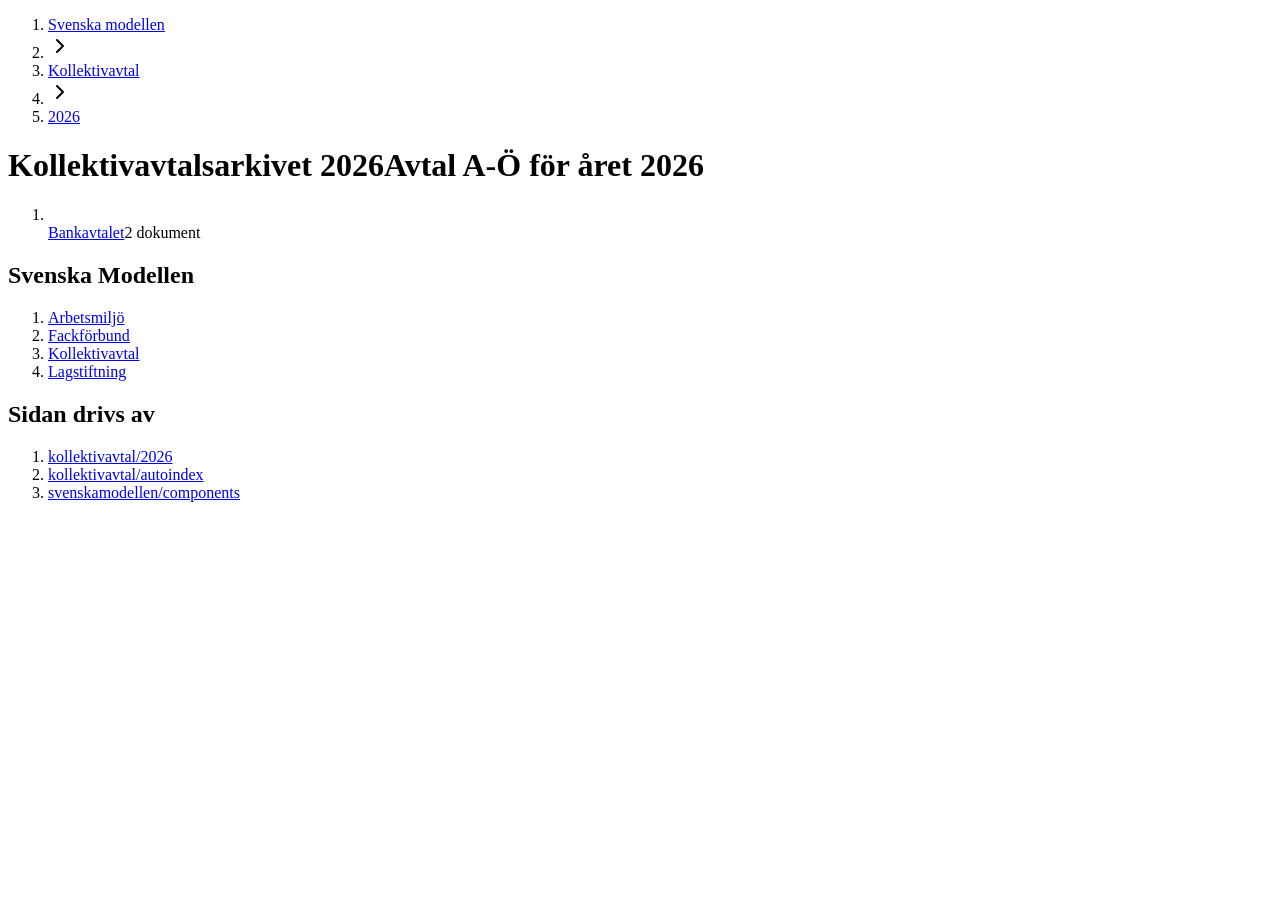
==== index.html @ 7a728a6f "deploy: 4bce4dc2d65b829f291ae931aed47fb4b3e23814" ====
<!DOCTYPE html><html lang="sv"><head><meta charSet="utf-8"/><meta name="viewport" content="width=device-width, initial-scale=1"/><link rel="preload" href="/2026/_next/static/media/22a5144ee8d83bca-s.p.woff2" as="font" crossorigin="" type="font/woff2"/><link rel="preload" href="/2026/_next/static/media/7d4881bb7e1bf84d-s.p.woff2" as="font" crossorigin="" type="font/woff2"/><link rel="preload" as="image" href="/2026/bankavtalet-1-finansforbundet-320.webp"/><link rel="stylesheet" href="/2026/_next/static/css/971da1216f82b0f9.css" data-precedence="next"/><link rel="preload" as="script" fetchPriority="low" href="/2026/_next/static/chunks/webpack-596fea3a1f2957c2.js"/><script src="/2026/_next/static/chunks/aec749e8-97b57926f8315fe4.js" async=""></script><script src="/2026/_next/static/chunks/59-15523821bb4f17e9.js" async=""></script><script src="/2026/_next/static/chunks/main-app-78f6975bd122f028.js" async=""></script><meta name="next-size-adjust" content=""/><title>Kollektivavtalsarkivet 2026</title><meta name="description" content="Generated by create next app"/><link rel="icon" href="/2026/favicon.ico" type="image/x-icon" sizes="16x16"/><script src="/2026/_next/static/chunks/polyfills-42372ed130431b0a.js" noModule=""></script></head><body class="__variable_ea6faf __variable_804673 antialiased"><div class="flex flex-col items-center divide-y divide-solid divide-background-secondary"><nav aria-label="breadcrumb" class="min-h-16 w-full flex justify-center items-center"><div class="w-full max-w-5xl flex-col px-4 lg:px-0 h-full flex justify-center"><ol class="flex flex-wrap items-center gap-1.5 break-words font-lilex text-sm text-muted-foreground sm:gap-2.5"><li class="inline-flex items-center gap-1.5"><a class="text-link underline body-text" href="https://svenskamodellen.github.io/">Svenska modellen</a></li><li role="presentation" aria-hidden="true" class="[&amp;&gt;svg]:w-3.5 [&amp;&gt;svg]:h-3.5"><svg xmlns="http://www.w3.org/2000/svg" width="24" height="24" viewBox="0 0 24 24" fill="none" stroke="currentColor" stroke-width="2" stroke-linecap="round" stroke-linejoin="round" class="lucide lucide-chevron-right"><path d="m9 18 6-6-6-6"></path></svg></li><li class="inline-flex items-center gap-1.5"><a class="text-link underline body-text" href="/">Kollektivavtal</a></li><li role="presentation" aria-hidden="true" class="[&amp;&gt;svg]:w-3.5 [&amp;&gt;svg]:h-3.5"><svg xmlns="http://www.w3.org/2000/svg" width="24" height="24" viewBox="0 0 24 24" fill="none" stroke="currentColor" stroke-width="2" stroke-linecap="round" stroke-linejoin="round" class="lucide lucide-chevron-right"><path d="m9 18 6-6-6-6"></path></svg></li><li class="inline-flex items-center gap-1.5"><a class="text-link underline body-text" href="/2026">2026</a></li></ol></div></nav><main class="flex flex-col items-center w-full pt-8 pb-8 min-h-[calc(100vh-8rem)]"><div class="w-full max-w-5xl px-4 lg:px-0 flex flex-col items-start space-y-8 pb-8"><h1 class="flex flex-col font-serif text-2xl md:text-3xl"><span class="font-bold italic leading-none">Kollektivavtalsarkivet 2026</span><span class="align-top body-text text-slate-500 dark:text-slate-400">Avtal A-Ö för året 2026</span></h1><section class="flex w-full flex-col items-start space-y-8"><ol class="flex w-full flex-col gap-y-8"><li class="group relative flex flex-col items-start gap-y-2 xxs:flex-row xxs:items-center xxs:gap-x-4 sm:gap-x-6"><div class="aspect-[707/1000] w-24 shrink-0 overflow-hidden rounded-md bg-white shadow-md ring-1 ring-black/10 transition-transform duration-150 group-hover:-translate-y-0.5 group-hover:shadow-lg sm:w-40 dark:ring-white/50 dark:ring-offset-2 dark:ring-offset-[var(--color-background)]"><img alt="" class="h-full w-full object-cover" src="/2026/bankavtalet-1-finansforbundet-320.webp"/></div><span class="flex flex-col gap-y-1 font-lilex"><a href="/2026/bankavtalet" class="section-heading font-bold text-link underline after:absolute after:inset-0 tracking-tighter break-all">Bankavtalet</a><span class="text-slate-500 dark:text-slate-300 body-text">2 dokument</span></span></li></ol></section></div></main><footer class="grid place-items-center w-full py-8"><div class="w-full max-w-5xl px-4 lg:px-0 flex flex-col gap-y-8 md:flex-row md:gap-x-8"><div class="flex flex-1 flex-col gap-y-2"><h2 class="text-lg font-serif">Svenska Modellen</h2><ol class="flex flex-col gap-y-1"><li><a href="https://arbetsmiljo.github.io/" class="text-link underline text-sm font-lilex">Arbetsmiljö</a></li><li><a href="https://fackforbund.github.io/" class="text-link underline text-sm font-lilex">Fackförbund</a></li><li><a href="https://kollektivavtal.github.io/" class="text-link underline text-sm font-lilex">Kollektivavtal</a></li><li><a href="https://lagstiftning.github.io/" class="text-link underline text-sm font-lilex">Lagstiftning</a></li></ol></div><div class="flex flex-1 flex-col gap-y-2 pb-8"><h2 class="text-lg font-serif">Sidan drivs av</h2><ol class="flex flex-col gap-y-1"><li><a href="https://github.com/kollektivavtal/2026" class="text-link underline text-sm font-lilex">kollektivavtal/2026</a></li><li><a href="https://github.com/kollektivavtal/autoindex" class="text-link underline text-sm font-lilex">kollektivavtal/autoindex</a></li><li><a href="https://github.com/svenskamodellen/components" class="text-link underline text-sm font-lilex">svenskamodellen/components</a></li></ol></div></div></footer></div><script src="/2026/_next/static/chunks/webpack-596fea3a1f2957c2.js" async=""></script><script>(self.__next_f=self.__next_f||[]).push([0])</script><script>self.__next_f.push([1,"1:\"$Sreact.fragment\"\n2:I[3632,[],\"\"]\n3:I[4998,[],\"\"]\n5:I[3089,[],\"OutletBoundary\"]\n7:I[3089,[],\"MetadataBoundary\"]\n9:I[3089,[],\"ViewportBoundary\"]\nb:I[1423,[],\"\"]\n:HL[\"/2026/_next/static/media/22a5144ee8d83bca-s.p.woff2\",\"font\",{\"crossOrigin\":\"\",\"type\":\"font/woff2\"}]\n:HL[\"/2026/_next/static/media/7d4881bb7e1bf84d-s.p.woff2\",\"font\",{\"crossOrigin\":\"\",\"type\":\"font/woff2\"}]\n:HL[\"/2026/_next/static/css/971da1216f82b0f9.css\",\"style\"]\n"])</script><script>self.__next_f.push([1,"0:{\"P\":null,\"b\":\"B_Mbyea8fw23XmElQ493d\",\"p\":\"/2026\",\"c\":[\"\",\"\"],\"i\":false,\"f\":[[[\"\",{\"children\":[\"__PAGE__\",{}]},\"$undefined\",\"$undefined\",true],[\"\",[\"$\",\"$1\",\"c\",{\"children\":[[[\"$\",\"link\",\"0\",{\"rel\":\"stylesheet\",\"href\":\"/2026/_next/static/css/971da1216f82b0f9.css\",\"precedence\":\"next\",\"crossOrigin\":\"$undefined\",\"nonce\":\"$undefined\"}]],[\"$\",\"html\",null,{\"lang\":\"sv\",\"children\":[\"$\",\"body\",null,{\"className\":\"__variable_ea6faf __variable_804673 antialiased\",\"children\":[\"$\",\"div\",null,{\"className\":\"flex flex-col items-center divide-y divide-solid divide-background-secondary\",\"children\":[[\"$\",\"$L2\",null,{\"parallelRouterKey\":\"children\",\"segmentPath\":[\"children\"],\"error\":\"$undefined\",\"errorStyles\":\"$undefined\",\"errorScripts\":\"$undefined\",\"template\":[\"$\",\"$L3\",null,{}],\"templateStyles\":\"$undefined\",\"templateScripts\":\"$undefined\",\"notFound\":[[],[[\"$\",\"title\",null,{\"children\":\"404: This page could not be found.\"}],[\"$\",\"div\",null,{\"style\":{\"fontFamily\":\"system-ui,\\\"Segoe UI\\\",Roboto,Helvetica,Arial,sans-serif,\\\"Apple Color Emoji\\\",\\\"Segoe UI Emoji\\\"\",\"height\":\"100vh\",\"textAlign\":\"center\",\"display\":\"flex\",\"flexDirection\":\"column\",\"alignItems\":\"center\",\"justifyContent\":\"center\"},\"children\":[\"$\",\"div\",null,{\"children\":[[\"$\",\"style\",null,{\"dangerouslySetInnerHTML\":{\"__html\":\"body{color:#000;background:#fff;margin:0}.next-error-h1{border-right:1px solid rgba(0,0,0,.3)}@media (prefers-color-scheme:dark){body{color:#fff;background:#000}.next-error-h1{border-right:1px solid rgba(255,255,255,.3)}}\"}}],[\"$\",\"h1\",null,{\"className\":\"next-error-h1\",\"style\":{\"display\":\"inline-block\",\"margin\":\"0 20px 0 0\",\"padding\":\"0 23px 0 0\",\"fontSize\":24,\"fontWeight\":500,\"verticalAlign\":\"top\",\"lineHeight\":\"49px\"},\"children\":404}],[\"$\",\"div\",null,{\"style\":{\"display\":\"inline-block\"},\"children\":[\"$\",\"h2\",null,{\"style\":{\"fontSize\":14,\"fontWeight\":400,\"lineHeight\":\"49px\",\"margin\":0},\"children\":\"This page could not be found.\"}]}]]}]}]]],\"forbidden\":\"$undefined\",\"unauthorized\":\"$undefined\"}],[\"$\",\"footer\",null,{\"className\":\"grid place-items-center w-full py-8\",\"children\":[\"$\",\"div\",null,{\"className\":\"w-full max-w-5xl px-4 lg:px-0 flex flex-col gap-y-8 md:flex-row md:gap-x-8\",\"children\":[[\"$\",\"div\",null,{\"className\":\"flex flex-1 flex-col gap-y-2\",\"children\":[[\"$\",\"h2\",null,{\"className\":\"text-lg font-serif\",\"children\":\"Svenska Modellen\"}],[\"$\",\"ol\",null,{\"className\":\"flex flex-col gap-y-1\",\"children\":[[\"$\",\"li\",\"https://arbetsmiljo.github.io/\",{\"children\":[\"$\",\"a\",null,{\"href\":\"https://arbetsmiljo.github.io/\",\"className\":\"text-link underline text-sm font-lilex\",\"children\":\"Arbetsmiljö\"}]}],[\"$\",\"li\",\"https://fackforbund.github.io/\",{\"children\":[\"$\",\"a\",null,{\"href\":\"https://fackforbund.github.io/\",\"className\":\"text-link underline text-sm font-lilex\",\"children\":\"Fackförbund\"}]}],[\"$\",\"li\",\"https://kollektivavtal.github.io/\",{\"children\":[\"$\",\"a\",null,{\"href\":\"https://kollektivavtal.github.io/\",\"className\":\"text-link underline text-sm font-lilex\",\"children\":\"Kollektivavtal\"}]}],[\"$\",\"li\",\"https://lagstiftning.github.io/\",{\"children\":[\"$\",\"a\",null,{\"href\":\"https://lagstiftning.github.io/\",\"className\":\"text-link underline text-sm font-lilex\",\"children\":\"Lagstiftning\"}]}]]}]]}],[\"$\",\"div\",null,{\"className\":\"flex flex-1 flex-col gap-y-2 pb-8\",\"children\":[[\"$\",\"h2\",null,{\"className\":\"text-lg font-serif\",\"children\":\"Sidan drivs av\"}],[\"$\",\"ol\",null,{\"className\":\"flex flex-col gap-y-1\",\"children\":[[\"$\",\"li\",\"kollektivavtal/2026\",{\"children\":[\"$\",\"a\",null,{\"href\":\"https://github.com/kollektivavtal/2026\",\"className\":\"text-link underline text-sm font-lilex\",\"children\":\"kollektivavtal/2026\"}]}],[\"$\",\"li\",\"kollektivavtal/autoindex\",{\"children\":[\"$\",\"a\",null,{\"href\":\"https://github.com/kollektivavtal/autoindex\",\"className\":\"text-link underline text-sm font-lilex\",\"children\":\"kollektivavtal/autoindex\"}]}],[\"$\",\"li\",\"svenskamodellen/components\",{\"children\":[\"$\",\"a\",null,{\"href\":\"https://github.com/svenskamodellen/components\",\"className\":\"text-link underline text-sm font-lilex\",\"children\":\"svenskamodellen/components\"}]}]]}]]}]]}]}]]}]}]}]]}],{\"children\":[\"__PAGE__\",[\"$\",\"$1\",\"c\",{\"children\":[\"$L4\",null,[\"$\",\"$L5\",null,{\"children\":\"$L6\"}]]}],{},null,false]},null,false],[\"$\",\"$1\",\"h\",{\"children\":[null,[\"$\",\"$1\",\"QSFBsYpfJTbVlQ7DuJMh9\",{\"children\":[[\"$\",\"$L7\",null,{\"children\":\"$L8\"}],[\"$\",\"$L9\",null,{\"children\":\"$La\"}],[\"$\",\"meta\",null,{\"name\":\"next-size-adjust\",\"content\":\"\"}]]}]]}],false]],\"m\":\"$undefined\",\"G\":[\"$b\",\"$undefined\"],\"s\":false,\"S\":true}\n"])</script><script>self.__next_f.push([1,"a:[[\"$\",\"meta\",\"0\",{\"name\":\"viewport\",\"content\":\"width=device-width, initial-scale=1\"}]]\n"])</script><script>self.__next_f.push([1,"8:[[\"$\",\"meta\",\"0\",{\"charSet\":\"utf-8\"}],[\"$\",\"title\",\"1\",{\"children\":\"Kollektivavtalsarkivet 2026\"}],[\"$\",\"meta\",\"2\",{\"name\":\"description\",\"content\":\"Generated by create next app\"}],[\"$\",\"link\",\"3\",{\"rel\":\"icon\",\"href\":\"/2026/favicon.ico\",\"type\":\"image/x-icon\",\"sizes\":\"16x16\"}]]\n"])</script><script>self.__next_f.push([1,"6:null\n"])</script><script>self.__next_f.push([1,"4:[[\"$\",\"nav\",null,{\"ref\":\"$undefined\",\"aria-label\":\"breadcrumb\",\"className\":\"min-h-16 w-full flex justify-center items-center\",\"children\":[\"$\",\"div\",null,{\"className\":\"w-full max-w-5xl flex-col px-4 lg:px-0 h-full flex justify-center\",\"children\":[\"$\",\"ol\",null,{\"ref\":\"$undefined\",\"className\":\"flex flex-wrap items-center gap-1.5 break-words font-lilex text-sm text-muted-foreground sm:gap-2.5\",\"children\":[[\"$\",\"$1\",\"https://svenskamodellen.github.io/\",{\"children\":[[\"$\",\"li\",null,{\"ref\":\"$undefined\",\"className\":\"inline-flex items-center gap-1.5\",\"children\":[\"$\",\"a\",null,{\"ref\":\"$undefined\",\"className\":\"text-link underline body-text\",\"href\":\"https://svenskamodellen.github.io/\",\"children\":\"Svenska modellen\"}]}],[\"$\",\"li\",null,{\"role\":\"presentation\",\"aria-hidden\":\"true\",\"className\":\"[\u0026\u003esvg]:w-3.5 [\u0026\u003esvg]:h-3.5\",\"children\":[\"$\",\"svg\",null,{\"ref\":\"$undefined\",\"xmlns\":\"http://www.w3.org/2000/svg\",\"width\":24,\"height\":24,\"viewBox\":\"0 0 24 24\",\"fill\":\"none\",\"stroke\":\"currentColor\",\"strokeWidth\":2,\"strokeLinecap\":\"round\",\"strokeLinejoin\":\"round\",\"className\":\"lucide lucide-chevron-right\",\"children\":[[\"$\",\"path\",\"mthhwq\",{\"d\":\"m9 18 6-6-6-6\"}],\"$undefined\"]}]}]]}],[\"$\",\"$1\",\"/\",{\"children\":[[\"$\",\"li\",null,{\"ref\":\"$undefined\",\"className\":\"inline-flex items-center gap-1.5\",\"children\":[\"$\",\"a\",null,{\"ref\":\"$undefined\",\"className\":\"text-link underline body-text\",\"href\":\"/\",\"children\":\"Kollektivavtal\"}]}],[\"$\",\"li\",null,{\"role\":\"presentation\",\"aria-hidden\":\"true\",\"className\":\"[\u0026\u003esvg]:w-3.5 [\u0026\u003esvg]:h-3.5\",\"children\":[\"$\",\"svg\",null,{\"ref\":\"$undefined\",\"xmlns\":\"http://www.w3.org/2000/svg\",\"width\":24,\"height\":24,\"viewBox\":\"0 0 24 24\",\"fill\":\"none\",\"stroke\":\"currentColor\",\"strokeWidth\":2,\"strokeLinecap\":\"round\",\"strokeLinejoin\":\"round\",\"className\":\"lucide lucide-chevron-right\",\"children\":[[\"$\",\"path\",\"mthhwq\",{\"d\":\"m9 18 6-6-6-6\"}],\"$undefined\"]}]}]]}],[\"$\",\"$1\",\"/2026\",{\"children\":[[\"$\",\"li\",null,{\"ref\":\"$undefined\",\"className\":\"inline-flex items-center gap-1.5\",\"children\":[\"$\",\"a\",null,{\"ref\":\"$undefined\",\"className\":\"text-link underline body-text\",\"href\":\"/2026\",\"children\":\"2026\"}]}],false]}]]}]}]}],[\"$\",\"main\",null,{\"className\":\"flex flex-col items-center w-full pt-8 pb-8 min-h-[calc(100vh-8rem)]\",\"children\":[\"$\",\"div\",null,{\"className\":\"w-full max-w-5xl px-4 lg:px-0 flex flex-col items-start space-y-8 pb-8\",\"children\":[[\"$\",\"h1\",null,{\"className\":\"flex flex-col font-serif text-2xl md:text-3xl\",\"children\":[[\"$\",\"span\",null,{\"className\":\"font-bold italic leading-none\",\"children\":\"Kollektivavtalsarkivet 2026\"}],[\"$\",\"span\",null,{\"className\":\"align-top body-text text-slate-500 dark:text-slate-400\",\"children\":\"Avtal A-Ö för året 2026\"}]]}],[\"$\",\"section\",null,{\"className\":\"flex w-full flex-col items-start space-y-8\",\"children\":[\"$\",\"ol\",null,{\"className\":\"flex w-full flex-col gap-y-8\",\"children\":[[\"$\",\"li\",\"bankavtalet\",{\"className\":\"group relative flex flex-col items-start gap-y-2 xxs:flex-row xxs:items-center xxs:gap-x-4 sm:gap-x-6\",\"children\":[[\"$\",\"div\",null,{\"className\":\"aspect-[707/1000] w-24 shrink-0 overflow-hidden rounded-md bg-white shadow-md ring-1 ring-black/10 transition-transform duration-150 group-hover:-translate-y-0.5 group-hover:shadow-lg sm:w-40 dark:ring-white/50 dark:ring-offset-2 dark:ring-offset-[var(--color-background)]\",\"children\":[\"$\",\"img\",null,{\"alt\":\"\",\"className\":\"h-full w-full object-cover\",\"src\":\"/2026/bankavtalet-1-finansforbundet-320.webp\"}]}],[\"$\",\"span\",null,{\"className\":\"flex flex-col gap-y-1 font-lilex\",\"children\":[[\"$\",\"a\",null,{\"href\":\"/2026/bankavtalet\",\"className\":\"section-heading font-bold text-link underline after:absolute after:inset-0 tracking-tighter break-all\",\"children\":\"Bankavtalet\"}],[\"$\",\"span\",null,{\"className\":\"text-slate-500 dark:text-slate-300 body-text\",\"children\":\"2 dokument\"}]]}]]}]]}]}]]}]}]]\n"])</script></body></html>
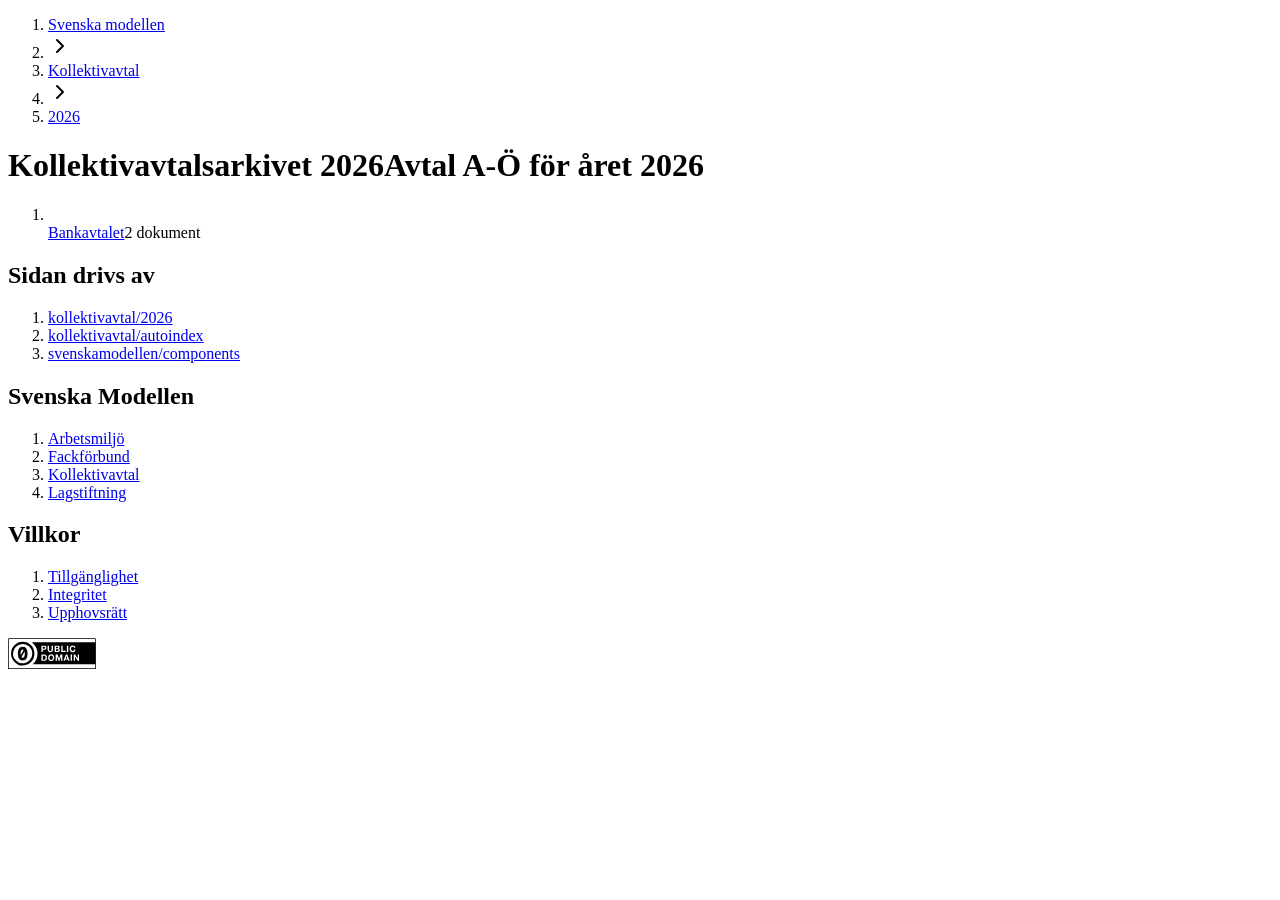
==== commit 0ff0f02f: "deploy: a8da242459415d2eb8e19324c381f34bb9694713" ====
--- a/index.html
+++ b/index.html
@@ -1 +1 @@
-<!DOCTYPE html><html lang="sv"><head><meta charSet="utf-8"/><meta name="viewport" content="width=device-width, initial-scale=1"/><link rel="preload" href="/2026/_next/static/media/22a5144ee8d83bca-s.p.woff2" as="font" crossorigin="" type="font/woff2"/><link rel="preload" href="/2026/_next/static/media/7d4881bb7e1bf84d-s.p.woff2" as="font" crossorigin="" type="font/woff2"/><link rel="preload" as="image" href="/2026/bankavtalet-1-finansforbundet-320.webp"/><link rel="stylesheet" href="/2026/_next/static/css/971da1216f82b0f9.css" data-precedence="next"/><link rel="preload" as="script" fetchPriority="low" href="/2026/_next/static/chunks/webpack-596fea3a1f2957c2.js"/><script src="/2026/_next/static/chunks/aec749e8-97b57926f8315fe4.js" async=""></script><script src="/2026/_next/static/chunks/59-15523821bb4f17e9.js" async=""></script><script src="/2026/_next/static/chunks/main-app-78f6975bd122f028.js" async=""></script><meta name="next-size-adjust" content=""/><title>Kollektivavtalsarkivet 2026</title><meta name="description" content="Generated by create next app"/><link rel="icon" href="/2026/favicon.ico" type="image/x-icon" sizes="16x16"/><script src="/2026/_next/static/chunks/polyfills-42372ed130431b0a.js" noModule=""></script></head><body class="__variable_ea6faf __variable_804673 antialiased"><div class="flex flex-col items-center divide-y divide-solid divide-background-secondary"><nav aria-label="breadcrumb" class="min-h-16 w-full flex justify-center items-center"><div class="w-full max-w-5xl flex-col px-4 lg:px-0 h-full flex justify-center"><ol class="flex flex-wrap items-center gap-1.5 break-words font-lilex text-sm text-muted-foreground sm:gap-2.5"><li class="inline-flex items-center gap-1.5"><a class="text-link underline body-text" href="https://svenskamodellen.github.io/">Svenska modellen</a></li><li role="presentation" aria-hidden="true" class="[&amp;&gt;svg]:w-3.5 [&amp;&gt;svg]:h-3.5"><svg xmlns="http://www.w3.org/2000/svg" width="24" height="24" viewBox="0 0 24 24" fill="none" stroke="currentColor" stroke-width="2" stroke-linecap="round" stroke-linejoin="round" class="lucide lucide-chevron-right"><path d="m9 18 6-6-6-6"></path></svg></li><li class="inline-flex items-center gap-1.5"><a class="text-link underline body-text" href="/">Kollektivavtal</a></li><li role="presentation" aria-hidden="true" class="[&amp;&gt;svg]:w-3.5 [&amp;&gt;svg]:h-3.5"><svg xmlns="http://www.w3.org/2000/svg" width="24" height="24" viewBox="0 0 24 24" fill="none" stroke="currentColor" stroke-width="2" stroke-linecap="round" stroke-linejoin="round" class="lucide lucide-chevron-right"><path d="m9 18 6-6-6-6"></path></svg></li><li class="inline-flex items-center gap-1.5"><a class="text-link underline body-text" href="/2026">2026</a></li></ol></div></nav><main class="flex flex-col items-center w-full pt-8 pb-8 min-h-[calc(100vh-8rem)]"><div class="w-full max-w-5xl px-4 lg:px-0 flex flex-col items-start space-y-8 pb-8"><h1 class="flex flex-col font-serif text-2xl md:text-3xl"><span class="font-bold italic leading-none">Kollektivavtalsarkivet 2026</span><span class="align-top body-text text-slate-500 dark:text-slate-400">Avtal A-Ö för året 2026</span></h1><section class="flex w-full flex-col items-start space-y-8"><ol class="flex w-full flex-col gap-y-8"><li class="group relative flex flex-col items-start gap-y-2 xxs:flex-row xxs:items-center xxs:gap-x-4 sm:gap-x-6"><div class="aspect-[707/1000] w-24 shrink-0 overflow-hidden rounded-md bg-white shadow-md ring-1 ring-black/10 transition-transform duration-150 group-hover:-translate-y-0.5 group-hover:shadow-lg sm:w-40 dark:ring-white/50 dark:ring-offset-2 dark:ring-offset-[var(--color-background)]"><img alt="" class="h-full w-full object-cover" src="/2026/bankavtalet-1-finansforbundet-320.webp"/></div><span class="flex flex-col gap-y-1 font-lilex"><a href="/2026/bankavtalet" class="section-heading font-bold text-link underline after:absolute after:inset-0 tracking-tighter break-all">Bankavtalet</a><span class="text-slate-500 dark:text-slate-300 body-text">2 dokument</span></span></li></ol></section></div></main><footer class="grid place-items-center w-full py-8"><div class="w-full max-w-5xl px-4 lg:px-0 flex flex-col gap-y-8 md:flex-row md:gap-x-8"><div class="flex flex-1 flex-col gap-y-2"><h2 class="text-lg font-serif">Svenska Modellen</h2><ol class="flex flex-col gap-y-1"><li><a href="https://arbetsmiljo.github.io/" class="text-link underline text-sm font-lilex">Arbetsmiljö</a></li><li><a href="https://fackforbund.github.io/" class="text-link underline text-sm font-lilex">Fackförbund</a></li><li><a href="https://kollektivavtal.github.io/" class="text-link underline text-sm font-lilex">Kollektivavtal</a></li><li><a href="https://lagstiftning.github.io/" class="text-link underline text-sm font-lilex">Lagstiftning</a></li></ol></div><div class="flex flex-1 flex-col gap-y-2 pb-8"><h2 class="text-lg font-serif">Sidan drivs av</h2><ol class="flex flex-col gap-y-1"><li><a href="https://github.com/kollektivavtal/2026" class="text-link underline text-sm font-lilex">kollektivavtal/2026</a></li><li><a href="https://github.com/kollektivavtal/autoindex" class="text-link underline text-sm font-lilex">kollektivavtal/autoindex</a></li><li><a href="https://github.com/svenskamodellen/components" class="text-link underline text-sm font-lilex">svenskamodellen/components</a></li></ol></div></div></footer></div><script src="/2026/_next/static/chunks/webpack-596fea3a1f2957c2.js" async=""></script><script>(self.__next_f=self.__next_f||[]).push([0])</script><script>self.__next_f.push([1,"1:\"$Sreact.fragment\"\n2:I[3632,[],\"\"]\n3:I[4998,[],\"\"]\n5:I[3089,[],\"OutletBoundary\"]\n7:I[3089,[],\"MetadataBoundary\"]\n9:I[3089,[],\"ViewportBoundary\"]\nb:I[1423,[],\"\"]\n:HL[\"/2026/_next/static/media/22a5144ee8d83bca-s.p.woff2\",\"font\",{\"crossOrigin\":\"\",\"type\":\"font/woff2\"}]\n:HL[\"/2026/_next/static/media/7d4881bb7e1bf84d-s.p.woff2\",\"font\",{\"crossOrigin\":\"\",\"type\":\"font/woff2\"}]\n:HL[\"/2026/_next/static/css/971da1216f82b0f9.css\",\"style\"]\n"])</script><script>self.__next_f.push([1,"0:{\"P\":null,\"b\":\"B_Mbyea8fw23XmElQ493d\",\"p\":\"/2026\",\"c\":[\"\",\"\"],\"i\":false,\"f\":[[[\"\",{\"children\":[\"__PAGE__\",{}]},\"$undefined\",\"$undefined\",true],[\"\",[\"$\",\"$1\",\"c\",{\"children\":[[[\"$\",\"link\",\"0\",{\"rel\":\"stylesheet\",\"href\":\"/2026/_next/static/css/971da1216f82b0f9.css\",\"precedence\":\"next\",\"crossOrigin\":\"$undefined\",\"nonce\":\"$undefined\"}]],[\"$\",\"html\",null,{\"lang\":\"sv\",\"children\":[\"$\",\"body\",null,{\"className\":\"__variable_ea6faf __variable_804673 antialiased\",\"children\":[\"$\",\"div\",null,{\"className\":\"flex flex-col items-center divide-y divide-solid divide-background-secondary\",\"children\":[[\"$\",\"$L2\",null,{\"parallelRouterKey\":\"children\",\"segmentPath\":[\"children\"],\"error\":\"$undefined\",\"errorStyles\":\"$undefined\",\"errorScripts\":\"$undefined\",\"template\":[\"$\",\"$L3\",null,{}],\"templateStyles\":\"$undefined\",\"templateScripts\":\"$undefined\",\"notFound\":[[],[[\"$\",\"title\",null,{\"children\":\"404: This page could not be found.\"}],[\"$\",\"div\",null,{\"style\":{\"fontFamily\":\"system-ui,\\\"Segoe UI\\\",Roboto,Helvetica,Arial,sans-serif,\\\"Apple Color Emoji\\\",\\\"Segoe UI Emoji\\\"\",\"height\":\"100vh\",\"textAlign\":\"center\",\"display\":\"flex\",\"flexDirection\":\"column\",\"alignItems\":\"center\",\"justifyContent\":\"center\"},\"children\":[\"$\",\"div\",null,{\"children\":[[\"$\",\"style\",null,{\"dangerouslySetInnerHTML\":{\"__html\":\"body{color:#000;background:#fff;margin:0}.next-error-h1{border-right:1px solid rgba(0,0,0,.3)}@media (prefers-color-scheme:dark){body{color:#fff;background:#000}.next-error-h1{border-right:1px solid rgba(255,255,255,.3)}}\"}}],[\"$\",\"h1\",null,{\"className\":\"next-error-h1\",\"style\":{\"display\":\"inline-block\",\"margin\":\"0 20px 0 0\",\"padding\":\"0 23px 0 0\",\"fontSize\":24,\"fontWeight\":500,\"verticalAlign\":\"top\",\"lineHeight\":\"49px\"},\"children\":404}],[\"$\",\"div\",null,{\"style\":{\"display\":\"inline-block\"},\"children\":[\"$\",\"h2\",null,{\"style\":{\"fontSize\":14,\"fontWeight\":400,\"lineHeight\":\"49px\",\"margin\":0},\"children\":\"This page could not be found.\"}]}]]}]}]]],\"forbidden\":\"$undefined\",\"unauthorized\":\"$undefined\"}],[\"$\",\"footer\",null,{\"className\":\"grid place-items-center w-full py-8\",\"children\":[\"$\",\"div\",null,{\"className\":\"w-full max-w-5xl px-4 lg:px-0 flex flex-col gap-y-8 md:flex-row md:gap-x-8\",\"children\":[[\"$\",\"div\",null,{\"className\":\"flex flex-1 flex-col gap-y-2\",\"children\":[[\"$\",\"h2\",null,{\"className\":\"text-lg font-serif\",\"children\":\"Svenska Modellen\"}],[\"$\",\"ol\",null,{\"className\":\"flex flex-col gap-y-1\",\"children\":[[\"$\",\"li\",\"https://arbetsmiljo.github.io/\",{\"children\":[\"$\",\"a\",null,{\"href\":\"https://arbetsmiljo.github.io/\",\"className\":\"text-link underline text-sm font-lilex\",\"children\":\"Arbetsmiljö\"}]}],[\"$\",\"li\",\"https://fackforbund.github.io/\",{\"children\":[\"$\",\"a\",null,{\"href\":\"https://fackforbund.github.io/\",\"className\":\"text-link underline text-sm font-lilex\",\"children\":\"Fackförbund\"}]}],[\"$\",\"li\",\"https://kollektivavtal.github.io/\",{\"children\":[\"$\",\"a\",null,{\"href\":\"https://kollektivavtal.github.io/\",\"className\":\"text-link underline text-sm font-lilex\",\"children\":\"Kollektivavtal\"}]}],[\"$\",\"li\",\"https://lagstiftning.github.io/\",{\"children\":[\"$\",\"a\",null,{\"href\":\"https://lagstiftning.github.io/\",\"className\":\"text-link underline text-sm font-lilex\",\"children\":\"Lagstiftning\"}]}]]}]]}],[\"$\",\"div\",null,{\"className\":\"flex flex-1 flex-col gap-y-2 pb-8\",\"children\":[[\"$\",\"h2\",null,{\"className\":\"text-lg font-serif\",\"children\":\"Sidan drivs av\"}],[\"$\",\"ol\",null,{\"className\":\"flex flex-col gap-y-1\",\"children\":[[\"$\",\"li\",\"kollektivavtal/2026\",{\"children\":[\"$\",\"a\",null,{\"href\":\"https://github.com/kollektivavtal/2026\",\"className\":\"text-link underline text-sm font-lilex\",\"children\":\"kollektivavtal/2026\"}]}],[\"$\",\"li\",\"kollektivavtal/autoindex\",{\"children\":[\"$\",\"a\",null,{\"href\":\"https://github.com/kollektivavtal/autoindex\",\"className\":\"text-link underline text-sm font-lilex\",\"children\":\"kollektivavtal/autoindex\"}]}],[\"$\",\"li\",\"svenskamodellen/components\",{\"children\":[\"$\",\"a\",null,{\"href\":\"https://github.com/svenskamodellen/components\",\"className\":\"text-link underline text-sm font-lilex\",\"children\":\"svenskamodellen/components\"}]}]]}]]}]]}]}]]}]}]}]]}],{\"children\":[\"__PAGE__\",[\"$\",\"$1\",\"c\",{\"children\":[\"$L4\",null,[\"$\",\"$L5\",null,{\"children\":\"$L6\"}]]}],{},null,false]},null,false],[\"$\",\"$1\",\"h\",{\"children\":[null,[\"$\",\"$1\",\"QSFBsYpfJTbVlQ7DuJMh9\",{\"children\":[[\"$\",\"$L7\",null,{\"children\":\"$L8\"}],[\"$\",\"$L9\",null,{\"children\":\"$La\"}],[\"$\",\"meta\",null,{\"name\":\"next-size-adjust\",\"content\":\"\"}]]}]]}],false]],\"m\":\"$undefined\",\"G\":[\"$b\",\"$undefined\"],\"s\":false,\"S\":true}\n"])</script><script>self.__next_f.push([1,"a:[[\"$\",\"meta\",\"0\",{\"name\":\"viewport\",\"content\":\"width=device-width, initial-scale=1\"}]]\n"])</script><script>self.__next_f.push([1,"8:[[\"$\",\"meta\",\"0\",{\"charSet\":\"utf-8\"}],[\"$\",\"title\",\"1\",{\"children\":\"Kollektivavtalsarkivet 2026\"}],[\"$\",\"meta\",\"2\",{\"name\":\"description\",\"content\":\"Generated by create next app\"}],[\"$\",\"link\",\"3\",{\"rel\":\"icon\",\"href\":\"/2026/favicon.ico\",\"type\":\"image/x-icon\",\"sizes\":\"16x16\"}]]\n"])</script><script>self.__next_f.push([1,"6:null\n"])</script><script>self.__next_f.push([1,"4:[[\"$\",\"nav\",null,{\"ref\":\"$undefined\",\"aria-label\":\"breadcrumb\",\"className\":\"min-h-16 w-full flex justify-center items-center\",\"children\":[\"$\",\"div\",null,{\"className\":\"w-full max-w-5xl flex-col px-4 lg:px-0 h-full flex justify-center\",\"children\":[\"$\",\"ol\",null,{\"ref\":\"$undefined\",\"className\":\"flex flex-wrap items-center gap-1.5 break-words font-lilex text-sm text-muted-foreground sm:gap-2.5\",\"children\":[[\"$\",\"$1\",\"https://svenskamodellen.github.io/\",{\"children\":[[\"$\",\"li\",null,{\"ref\":\"$undefined\",\"className\":\"inline-flex items-center gap-1.5\",\"children\":[\"$\",\"a\",null,{\"ref\":\"$undefined\",\"className\":\"text-link underline body-text\",\"href\":\"https://svenskamodellen.github.io/\",\"children\":\"Svenska modellen\"}]}],[\"$\",\"li\",null,{\"role\":\"presentation\",\"aria-hidden\":\"true\",\"className\":\"[\u0026\u003esvg]:w-3.5 [\u0026\u003esvg]:h-3.5\",\"children\":[\"$\",\"svg\",null,{\"ref\":\"$undefined\",\"xmlns\":\"http://www.w3.org/2000/svg\",\"width\":24,\"height\":24,\"viewBox\":\"0 0 24 24\",\"fill\":\"none\",\"stroke\":\"currentColor\",\"strokeWidth\":2,\"strokeLinecap\":\"round\",\"strokeLinejoin\":\"round\",\"className\":\"lucide lucide-chevron-right\",\"children\":[[\"$\",\"path\",\"mthhwq\",{\"d\":\"m9 18 6-6-6-6\"}],\"$undefined\"]}]}]]}],[\"$\",\"$1\",\"/\",{\"children\":[[\"$\",\"li\",null,{\"ref\":\"$undefined\",\"className\":\"inline-flex items-center gap-1.5\",\"children\":[\"$\",\"a\",null,{\"ref\":\"$undefined\",\"className\":\"text-link underline body-text\",\"href\":\"/\",\"children\":\"Kollektivavtal\"}]}],[\"$\",\"li\",null,{\"role\":\"presentation\",\"aria-hidden\":\"true\",\"className\":\"[\u0026\u003esvg]:w-3.5 [\u0026\u003esvg]:h-3.5\",\"children\":[\"$\",\"svg\",null,{\"ref\":\"$undefined\",\"xmlns\":\"http://www.w3.org/2000/svg\",\"width\":24,\"height\":24,\"viewBox\":\"0 0 24 24\",\"fill\":\"none\",\"stroke\":\"currentColor\",\"strokeWidth\":2,\"strokeLinecap\":\"round\",\"strokeLinejoin\":\"round\",\"className\":\"lucide lucide-chevron-right\",\"children\":[[\"$\",\"path\",\"mthhwq\",{\"d\":\"m9 18 6-6-6-6\"}],\"$undefined\"]}]}]]}],[\"$\",\"$1\",\"/2026\",{\"children\":[[\"$\",\"li\",null,{\"ref\":\"$undefined\",\"className\":\"inline-flex items-center gap-1.5\",\"children\":[\"$\",\"a\",null,{\"ref\":\"$undefined\",\"className\":\"text-link underline body-text\",\"href\":\"/2026\",\"children\":\"2026\"}]}],false]}]]}]}]}],[\"$\",\"main\",null,{\"className\":\"flex flex-col items-center w-full pt-8 pb-8 min-h-[calc(100vh-8rem)]\",\"children\":[\"$\",\"div\",null,{\"className\":\"w-full max-w-5xl px-4 lg:px-0 flex flex-col items-start space-y-8 pb-8\",\"children\":[[\"$\",\"h1\",null,{\"className\":\"flex flex-col font-serif text-2xl md:text-3xl\",\"children\":[[\"$\",\"span\",null,{\"className\":\"font-bold italic leading-none\",\"children\":\"Kollektivavtalsarkivet 2026\"}],[\"$\",\"span\",null,{\"className\":\"align-top body-text text-slate-500 dark:text-slate-400\",\"children\":\"Avtal A-Ö för året 2026\"}]]}],[\"$\",\"section\",null,{\"className\":\"flex w-full flex-col items-start space-y-8\",\"children\":[\"$\",\"ol\",null,{\"className\":\"flex w-full flex-col gap-y-8\",\"children\":[[\"$\",\"li\",\"bankavtalet\",{\"className\":\"group relative flex flex-col items-start gap-y-2 xxs:flex-row xxs:items-center xxs:gap-x-4 sm:gap-x-6\",\"children\":[[\"$\",\"div\",null,{\"className\":\"aspect-[707/1000] w-24 shrink-0 overflow-hidden rounded-md bg-white shadow-md ring-1 ring-black/10 transition-transform duration-150 group-hover:-translate-y-0.5 group-hover:shadow-lg sm:w-40 dark:ring-white/50 dark:ring-offset-2 dark:ring-offset-[var(--color-background)]\",\"children\":[\"$\",\"img\",null,{\"alt\":\"\",\"className\":\"h-full w-full object-cover\",\"src\":\"/2026/bankavtalet-1-finansforbundet-320.webp\"}]}],[\"$\",\"span\",null,{\"className\":\"flex flex-col gap-y-1 font-lilex\",\"children\":[[\"$\",\"a\",null,{\"href\":\"/2026/bankavtalet\",\"className\":\"section-heading font-bold text-link underline after:absolute after:inset-0 tracking-tighter break-all\",\"children\":\"Bankavtalet\"}],[\"$\",\"span\",null,{\"className\":\"text-slate-500 dark:text-slate-300 body-text\",\"children\":\"2 dokument\"}]]}]]}]]}]}]]}]}]]\n"])</script></body></html>+<!DOCTYPE html><html lang="sv"><head><meta charSet="utf-8"/><meta name="viewport" content="width=device-width, initial-scale=1"/><link rel="preload" href="/2026/_next/static/media/22a5144ee8d83bca-s.p.woff2" as="font" crossorigin="" type="font/woff2"/><link rel="preload" href="/2026/_next/static/media/7d4881bb7e1bf84d-s.p.woff2" as="font" crossorigin="" type="font/woff2"/><link rel="preload" as="image" href="/2026/bankavtalet-1-finansforbundet-320.webp"/><link rel="stylesheet" href="/2026/_next/static/css/281d4f9c9e4219e8.css" data-precedence="next"/><link rel="preload" as="script" fetchPriority="low" href="/2026/_next/static/chunks/webpack-596fea3a1f2957c2.js"/><script src="/2026/_next/static/chunks/aec749e8-97b57926f8315fe4.js" async=""></script><script src="/2026/_next/static/chunks/59-15523821bb4f17e9.js" async=""></script><script src="/2026/_next/static/chunks/main-app-6054a9d2f2700cfb.js" async=""></script><meta name="next-size-adjust" content=""/><title>Kollektivavtalsarkivet 2026</title><meta name="description" content="Generated by create next app"/><link rel="icon" href="/2026/favicon.ico" type="image/x-icon" sizes="16x16"/><script src="/2026/_next/static/chunks/polyfills-42372ed130431b0a.js" noModule=""></script></head><body class="__variable_ea6faf __variable_804673 antialiased"><div class="flex flex-col items-center divide-y divide-solid divide-background-secondary"><nav aria-label="breadcrumb" class="print:hidden min-h-16 w-full flex justify-center items-center"><div class="w-full max-w-5xl flex-col px-4 lg:px-0 h-full flex justify-center"><ol class="flex flex-wrap items-center gap-1.5 break-words font-lilex text-sm text-muted-foreground sm:gap-2.5"><li class="inline-flex items-center gap-1.5"><a class="text-link underline body-text" href="https://svenskamodellen.github.io/">Svenska modellen</a></li><li role="presentation" aria-hidden="true" class="[&amp;&gt;svg]:w-3.5 [&amp;&gt;svg]:h-3.5"><svg xmlns="http://www.w3.org/2000/svg" width="24" height="24" viewBox="0 0 24 24" fill="none" stroke="currentColor" stroke-width="2" stroke-linecap="round" stroke-linejoin="round" class="lucide lucide-chevron-right"><path d="m9 18 6-6-6-6"></path></svg></li><li class="inline-flex items-center gap-1.5"><a class="text-link underline body-text" href="/">Kollektivavtal</a></li><li role="presentation" aria-hidden="true" class="[&amp;&gt;svg]:w-3.5 [&amp;&gt;svg]:h-3.5"><svg xmlns="http://www.w3.org/2000/svg" width="24" height="24" viewBox="0 0 24 24" fill="none" stroke="currentColor" stroke-width="2" stroke-linecap="round" stroke-linejoin="round" class="lucide lucide-chevron-right"><path d="m9 18 6-6-6-6"></path></svg></li><li class="inline-flex items-center gap-1.5"><a class="text-link underline body-text" href="/2026">2026</a></li></ol></div></nav><main class="flex flex-col items-center w-full pt-8 pb-8 min-h-[calc(100vh-8rem)]"><div class="w-full max-w-5xl px-4 lg:px-0 flex flex-col items-start space-y-8 pb-8"><h1 class="flex flex-col font-serif text-2xl md:text-3xl"><span class="font-bold italic leading-none">Kollektivavtalsarkivet 2026</span><span class="align-top body-text text-slate-500 dark:text-slate-400">Avtal A-Ö för året 2026</span></h1><section class="flex w-full flex-col items-start space-y-8"><ol class="flex w-full flex-col gap-y-8"><li class="group relative flex flex-col items-start gap-y-2 xxs:flex-row xxs:items-center xxs:gap-x-4 sm:gap-x-6"><div class="aspect-[707/1000] w-24 shrink-0 overflow-hidden rounded-md bg-white shadow-md ring-1 ring-black/10 transition-transform duration-150 group-hover:-translate-y-0.5 group-hover:shadow-lg sm:w-40 dark:ring-white/50 dark:ring-offset-2 dark:ring-offset-[var(--color-background)]"><img alt="" class="h-full w-full object-cover" src="/2026/bankavtalet-1-finansforbundet-320.webp"/></div><span class="flex flex-col gap-y-1 font-lilex"><a href="/2026/bankavtalet" class="section-heading font-bold text-link underline after:absolute after:inset-0 tracking-tighter break-all">Bankavtalet</a><span class="text-slate-500 dark:text-slate-300 body-text">2 dokument</span></span></li></ol></section></div></main><footer class="print:hidden grid place-items-center w-full py-8"><div class="w-full max-w-5xl px-4 lg:px-0 flex flex-col gap-y-8 md:flex-row md:gap-x-8"><div class="flex flex-[2] flex-col gap-y-2"><h2 class="text-lg font-serif">Sidan drivs av</h2><ol class="flex flex-col gap-y-1"><li><a href="https://github.com/kollektivavtal/2026" class="text-link underline text-sm font-lilex">kollektivavtal/2026</a></li><li><a href="https://github.com/kollektivavtal/autoindex" class="text-link underline text-sm font-lilex">kollektivavtal/autoindex</a></li><li><a href="https://github.com/svenskamodellen/components" class="text-link underline text-sm font-lilex">svenskamodellen/components</a></li></ol></div><div class="flex flex-1 flex-col gap-y-2"><h2 class="text-lg font-serif">Svenska Modellen</h2><ol class="flex flex-col gap-y-1"><li><a href="https://arbetsmiljo.github.io/" class="text-link underline text-sm font-lilex">Arbetsmiljö</a></li><li><a href="https://fackforbund.github.io/" class="text-link underline text-sm font-lilex">Fackförbund</a></li><li><a href="https://kollektivavtal.github.io/" class="text-link underline text-sm font-lilex">Kollektivavtal</a></li><li><a href="https://lagstiftning.github.io/" class="text-link underline text-sm font-lilex">Lagstiftning</a></li></ol></div><div class="flex flex-1 flex-col gap-y-8"><div class="flex flex-col gap-y-2"><h2 class="text-lg font-serif">Villkor</h2><ol class="flex flex-col gap-y-1"><li><a href="https://svenskamodellen.github.io/tillganglighet" class="text-link underline text-sm font-lilex">Tillgänglighet</a></li><li><a href="https://svenskamodellen.github.io/integritet" class="text-link underline text-sm font-lilex">Integritet</a></li><li><a href="https://svenskamodellen.github.io/upphovsratt" class="text-link underline text-sm font-lilex">Upphovsrätt</a></li></ol></div><a href="https://creativecommons.org/publicdomain/zero/1.0/" aria-label="Public domain" lang="en"><svg aria-hidden="true" xmlns="http://www.w3.org/2000/svg" xml:space="preserve" width="88" height="31" viewBox="-0.5 -0.1 88 31"><path fill="#fff" d="m1.8.48 83.13.15c1.16 0 2.2-.17 2.2 2.33l-.1 27.56H-.3V2.86C-.3 1.63-.18.48 1.8.48"></path><ellipse cx="13.89" cy="15.5" fill="#fff" rx="11.1" ry="11.17"></ellipse><path d="M23.27 4.06a14.23 14.23 0 0 1 .91 22.15h62.86V4.06z"></path><g fill="#fff"><path d="M35.74 7.56q.6 0 1 .17.42.18.67.46t.38.65a2.4 2.4 0 0 1 0 1.5 1.8 1.8 0 0 1-1.05 1.1q-.4.18-1 .18h-1.45v2.26H32.9V7.56zm-.38 2.98q.24 0 .46-.04.21-.03.38-.14.17-.1.27-.28c.1-.19.1-.3.1-.5q0-.3-.1-.48a1 1 0 0 0-.27-.29 1 1 0 0 0-.38-.13q-.22-.04-.46-.04h-1.07v1.9zM43.75 13.4a3 3 0 0 1-1.97.63q-1.28 0-1.98-.62-.7-.63-.7-1.92V7.56h1.38v3.93q0 .26.05.5.05.26.19.45t.39.3q.24.13.67.13.74 0 1.02-.34.28-.33.28-1.04V7.56h1.39v3.93q0 1.3-.72 1.91M49.07 7.56q.45 0 .82.08t.63.26.41.48.15.75q0 .48-.22.8-.22.3-.64.52.59.15.87.59.28.42.28 1.01 0 .48-.18.83-.2.35-.5.57t-.71.33q-.4.1-.82.1H46.1V7.56zm-.17 2.56q.36 0 .6-.18t.24-.58a1 1 0 0 0-.08-.36 1 1 0 0 0-.21-.22 1 1 0 0 0-.3-.1l-.36-.04h-1.3v1.48zm.08 2.68q.2 0 .38-.04a1 1 0 0 0 .33-.13 1 1 0 0 0 .22-.25q.09-.15.09-.4 0-.5-.27-.7-.28-.21-.73-.21h-1.5v1.74zM54.14 7.56v5.16h3.07v1.16h-4.45V7.56zM59.75 7.56v6.32h-1.38V7.56zM65.45 9.25a1.4 1.4 0 0 0-.73-.59 1.61 1.61 0 0 0-1.28.1q-.33.18-.52.49-.2.3-.3.7a3.5 3.5 0 0 0 0 1.57q.09.38.3.68t.52.49.8.18q.63 0 .99-.4.35-.38.43-1.02H67q-.05.6-.27 1.07t-.58.82-.85.5q-.49.2-1.06.19a3 3 0 0 1-1.3-.25q-.57-.25-.97-.7t-.61-1.04-.21-1.29.21-1.32q.21-.6.6-1.05.4-.45.98-.71t1.3-.26q.52 0 .98.15t.83.44a2.4 2.4 0 0 1 .9 1.69h-1.34a1 1 0 0 0-.16-.44M35.62 16.42q.6 0 1.13.19t.9.59q.39.39.6.97.21.6.22 1.37 0 .7-.18 1.28t-.53 1.01q-.35.42-.9.67-.52.24-1.24.24H32.9v-6.32zm-.1 5.15q.3 0 .58-.1t.5-.32.35-.59q.15-.36.14-.88 0-.48-.1-.87a2 2 0 0 0-.3-.66 1.4 1.4 0 0 0-.56-.42 2 2 0 0 0-.86-.14h-.98v3.98zM39.8 18.29q.21-.6.6-1.06.4-.45.98-.7.57-.27 1.3-.27t1.3.26.97.71q.39.45.6 1.06a4 4 0 0 1-.6 3.64q-.4.45-.97.7t-1.3.25-1.3-.25a2.8 2.8 0 0 1-1.58-1.74q-.21-.6-.21-1.28 0-.72.21-1.32m1.26 2.09q.09.38.3.68t.52.48.8.18q.45 0 .79-.18.33-.18.53-.48t.3-.68a3 3 0 0 0 0-1.58q-.1-.4-.3-.7a1.5 1.5 0 0 0-1.32-.67q-.47 0-.8.19-.32.18-.52.48t-.3.7a3.5 3.5 0 0 0 0 1.58M49.1 16.42l1.46 4.35h.02l1.4-4.35h1.94v6.32h-1.3v-4.48h-.02l-1.53 4.48H50l-1.54-4.44h-.02v4.44h-1.3v-6.32zM58.76 16.42l2.35 6.32h-1.43l-.48-1.4h-2.35l-.49 1.4h-1.39l2.38-6.32zm.08 3.88-.79-2.33h-.02l-.81 2.33zM63.55 16.42v6.32h-1.38v-6.32zM66.6 16.42l2.63 4.24h.01v-4.24h1.3v6.32h-1.39l-2.6-4.23h-.03v4.23h-1.29v-6.32z"></path></g><path d="M85.85 0H1.15C.24 0-.5.74-.5 1.66v28.97c0 .2.17.37.37.37h87.26c.2 0 .37-.17.37-.37V1.66C87.5.74 86.76 0 85.85 0M1.15.75h84.7c.5 0 .9.4.9.9v28.57H.25V1.66c0-.5.4-.91.9-.91"></path><ellipse cx="14.16" cy="15.66" fill="#fff" rx="11" ry="11.08"></ellipse><path d="M14.22 8.75c-3.86 0-4.83 3.67-4.83 6.78 0 3.1.97 6.77 4.83 6.77s4.83-3.67 4.83-6.77c0-3.12-.97-6.78-4.83-6.78m0 2.55q.24 0 .44.06c.27.24.4.57.14 1.04l-2.57 4.76c-.08-.6-.1-1.2-.1-1.64 0-1.37.1-4.22 2.09-4.22m1.93 2.2c.13.72.15 1.49.15 2.02 0 1.37-.1 4.23-2.08 4.23a2 2 0 0 1-.5-.08q-.08 0-.13-.04c-.44-.19-.72-.53-.32-1.14z"></path><path d="M14.2 3.75q-4.87 0-8.21 3.42a11.7 11.7 0 0 0-3.46 8.35 11.6 11.6 0 0 0 3.41 8.3A11.49 11.49 0 0 0 18.7 26.4q2.17-.9 3.89-2.6a11 11 0 0 0 2.49-3.72q.85-2.12.85-4.54a12 12 0 0 0-.85-4.53 11 11 0 0 0-2.5-3.8Q19.1 3.75 14.2 3.75m.04 2.12q3.96 0 6.79 2.83a9.4 9.4 0 0 1 2.78 6.82q0 4.07-2.74 6.75-1.42 1.4-3.2 2.13A9.44 9.44 0 0 1 7.5 22.3a9.46 9.46 0 0 1-2.13-10.45q.75-1.77 2.13-3.17a9 9 0 0 1 6.75-2.82"></path></svg></a>        </div></div></footer></div><script src="/2026/_next/static/chunks/webpack-596fea3a1f2957c2.js" async=""></script><script>(self.__next_f=self.__next_f||[]).push([0])</script><script>self.__next_f.push([1,"1:\"$Sreact.fragment\"\n2:I[3632,[],\"\"]\n3:I[4998,[],\"\"]\n6:I[3089,[],\"OutletBoundary\"]\n8:I[3089,[],\"MetadataBoundary\"]\na:I[3089,[],\"ViewportBoundary\"]\nc:I[1423,[],\"\"]\n:HL[\"/2026/_next/static/media/22a5144ee8d83bca-s.p.woff2\",\"font\",{\"crossOrigin\":\"\",\"type\":\"font/woff2\"}]\n:HL[\"/2026/_next/static/media/7d4881bb7e1bf84d-s.p.woff2\",\"font\",{\"crossOrigin\":\"\",\"type\":\"font/woff2\"}]\n:HL[\"/2026/_next/static/css/281d4f9c9e4219e8.css\",\"style\"]\n4:T872,"])</script><script>self.__next_f.push([1,"M35.74 7.56q.6 0 1 .17.42.18.67.46t.38.65a2.4 2.4 0 0 1 0 1.5 1.8 1.8 0 0 1-1.05 1.1q-.4.18-1 .18h-1.45v2.26H32.9V7.56zm-.38 2.98q.24 0 .46-.04.21-.03.38-.14.17-.1.27-.28c.1-.19.1-.3.1-.5q0-.3-.1-.48a1 1 0 0 0-.27-.29 1 1 0 0 0-.38-.13q-.22-.04-.46-.04h-1.07v1.9zM43.75 13.4a3 3 0 0 1-1.97.63q-1.28 0-1.98-.62-.7-.63-.7-1.92V7.56h1.38v3.93q0 .26.05.5.05.26.19.45t.39.3q.24.13.67.13.74 0 1.02-.34.28-.33.28-1.04V7.56h1.39v3.93q0 1.3-.72 1.91M49.07 7.56q.45 0 .82.08t.63.26.41.48.15.75q0 .48-.22.8-.22.3-.64.52.59.15.87.59.28.42.28 1.01 0 .48-.18.83-.2.35-.5.57t-.71.33q-.4.1-.82.1H46.1V7.56zm-.17 2.56q.36 0 .6-.18t.24-.58a1 1 0 0 0-.08-.36 1 1 0 0 0-.21-.22 1 1 0 0 0-.3-.1l-.36-.04h-1.3v1.48zm.08 2.68q.2 0 .38-.04a1 1 0 0 0 .33-.13 1 1 0 0 0 .22-.25q.09-.15.09-.4 0-.5-.27-.7-.28-.21-.73-.21h-1.5v1.74zM54.14 7.56v5.16h3.07v1.16h-4.45V7.56zM59.75 7.56v6.32h-1.38V7.56zM65.45 9.25a1.4 1.4 0 0 0-.73-.59 1.61 1.61 0 0 0-1.28.1q-.33.18-.52.49-.2.3-.3.7a3.5 3.5 0 0 0 0 1.57q.09.38.3.68t.52.49.8.18q.63 0 .99-.4.35-.38.43-1.02H67q-.05.6-.27 1.07t-.58.82-.85.5q-.49.2-1.06.19a3 3 0 0 1-1.3-.25q-.57-.25-.97-.7t-.61-1.04-.21-1.29.21-1.32q.21-.6.6-1.05.4-.45.98-.71t1.3-.26q.52 0 .98.15t.83.44a2.4 2.4 0 0 1 .9 1.69h-1.34a1 1 0 0 0-.16-.44M35.62 16.42q.6 0 1.13.19t.9.59q.39.39.6.97.21.6.22 1.37 0 .7-.18 1.28t-.53 1.01q-.35.42-.9.67-.52.24-1.24.24H32.9v-6.32zm-.1 5.15q.3 0 .58-.1t.5-.32.35-.59q.15-.36.14-.88 0-.48-.1-.87a2 2 0 0 0-.3-.66 1.4 1.4 0 0 0-.56-.42 2 2 0 0 0-.86-.14h-.98v3.98zM39.8 18.29q.21-.6.6-1.06.4-.45.98-.7.57-.27 1.3-.27t1.3.26.97.71q.39.45.6 1.06a4 4 0 0 1-.6 3.64q-.4.45-.97.7t-1.3.25-1.3-.25a2.8 2.8 0 0 1-1.58-1.74q-.21-.6-.21-1.28 0-.72.21-1.32m1.26 2.09q.09.38.3.68t.52.48.8.18q.45 0 .79-.18.33-.18.53-.48t.3-.68a3 3 0 0 0 0-1.58q-.1-.4-.3-.7a1.5 1.5 0 0 0-1.32-.67q-.47 0-.8.19-.32.18-.52.48t-.3.7a3.5 3.5 0 0 0 0 1.58M49.1 16.42l1.46 4.35h.02l1.4-4.35h1.94v6.32h-1.3v-4.48h-.02l-1.53 4.48H50l-1.54-4.44h-.02v4.44h-1.3v-6.32zM58.76 16.42l2.35 6.32h-1.43l-.48-1.4h-2.35l-.49 1.4h-1.39l2.38-6.32zm.08 3.88-.79-2.33h-.02l-.81 2.33zM63.55 16.42v6.32h-1.38v-6.32zM66.6 16.42l2.63 4.24h.01v-4.24h1.3v6.32h-1.39l-2.6-4.23h-.03v4.23h-1.29v-6.32z"])</script><script>self.__next_f.push([1,"0:{\"P\":null,\"b\":\"bDRYabgKoYHELJJQRPce2\",\"p\":\"/2026\",\"c\":[\"\",\"\"],\"i\":false,\"f\":[[[\"\",{\"children\":[\"__PAGE__\",{}]},\"$undefined\",\"$undefined\",true],[\"\",[\"$\",\"$1\",\"c\",{\"children\":[[[\"$\",\"link\",\"0\",{\"rel\":\"stylesheet\",\"href\":\"/2026/_next/static/css/281d4f9c9e4219e8.css\",\"precedence\":\"next\",\"crossOrigin\":\"$undefined\",\"nonce\":\"$undefined\"}]],[\"$\",\"html\",null,{\"lang\":\"sv\",\"children\":[\"$\",\"body\",null,{\"className\":\"__variable_ea6faf __variable_804673 antialiased\",\"children\":[\"$\",\"div\",null,{\"className\":\"flex flex-col items-center divide-y divide-solid divide-background-secondary\",\"children\":[[\"$\",\"$L2\",null,{\"parallelRouterKey\":\"children\",\"segmentPath\":[\"children\"],\"error\":\"$undefined\",\"errorStyles\":\"$undefined\",\"errorScripts\":\"$undefined\",\"template\":[\"$\",\"$L3\",null,{}],\"templateStyles\":\"$undefined\",\"templateScripts\":\"$undefined\",\"notFound\":[[],[[\"$\",\"title\",null,{\"children\":\"404: This page could not be found.\"}],[\"$\",\"div\",null,{\"style\":{\"fontFamily\":\"system-ui,\\\"Segoe UI\\\",Roboto,Helvetica,Arial,sans-serif,\\\"Apple Color Emoji\\\",\\\"Segoe UI Emoji\\\"\",\"height\":\"100vh\",\"textAlign\":\"center\",\"display\":\"flex\",\"flexDirection\":\"column\",\"alignItems\":\"center\",\"justifyContent\":\"center\"},\"children\":[\"$\",\"div\",null,{\"children\":[[\"$\",\"style\",null,{\"dangerouslySetInnerHTML\":{\"__html\":\"body{color:#000;background:#fff;margin:0}.next-error-h1{border-right:1px solid rgba(0,0,0,.3)}@media (prefers-color-scheme:dark){body{color:#fff;background:#000}.next-error-h1{border-right:1px solid rgba(255,255,255,.3)}}\"}}],[\"$\",\"h1\",null,{\"className\":\"next-error-h1\",\"style\":{\"display\":\"inline-block\",\"margin\":\"0 20px 0 0\",\"padding\":\"0 23px 0 0\",\"fontSize\":24,\"fontWeight\":500,\"verticalAlign\":\"top\",\"lineHeight\":\"49px\"},\"children\":404}],[\"$\",\"div\",null,{\"style\":{\"display\":\"inline-block\"},\"children\":[\"$\",\"h2\",null,{\"style\":{\"fontSize\":14,\"fontWeight\":400,\"lineHeight\":\"49px\",\"margin\":0},\"children\":\"This page could not be found.\"}]}]]}]}]]],\"forbidden\":\"$undefined\",\"unauthorized\":\"$undefined\"}],[\"$\",\"footer\",null,{\"className\":\"print:hidden grid place-items-center w-full py-8\",\"children\":[\"$\",\"div\",null,{\"className\":\"w-full max-w-5xl px-4 lg:px-0 flex flex-col gap-y-8 md:flex-row md:gap-x-8\",\"children\":[[\"$\",\"div\",null,{\"className\":\"flex flex-[2] flex-col gap-y-2\",\"children\":[[\"$\",\"h2\",null,{\"className\":\"text-lg font-serif\",\"children\":\"Sidan drivs av\"}],[\"$\",\"ol\",null,{\"className\":\"flex flex-col gap-y-1\",\"children\":[[\"$\",\"li\",\"kollektivavtal/2026\",{\"children\":[\"$\",\"a\",null,{\"href\":\"https://github.com/kollektivavtal/2026\",\"className\":\"text-link underline text-sm font-lilex\",\"children\":\"kollektivavtal/2026\"}]}],[\"$\",\"li\",\"kollektivavtal/autoindex\",{\"children\":[\"$\",\"a\",null,{\"href\":\"https://github.com/kollektivavtal/autoindex\",\"className\":\"text-link underline text-sm font-lilex\",\"children\":\"kollektivavtal/autoindex\"}]}],[\"$\",\"li\",\"svenskamodellen/components\",{\"children\":[\"$\",\"a\",null,{\"href\":\"https://github.com/svenskamodellen/components\",\"className\":\"text-link underline text-sm font-lilex\",\"children\":\"svenskamodellen/components\"}]}]]}]]}],[\"$\",\"div\",null,{\"className\":\"flex flex-1 flex-col gap-y-2\",\"children\":[[\"$\",\"h2\",null,{\"className\":\"text-lg font-serif\",\"children\":\"Svenska Modellen\"}],[\"$\",\"ol\",null,{\"className\":\"flex flex-col gap-y-1\",\"children\":[[\"$\",\"li\",\"https://arbetsmiljo.github.io/\",{\"children\":[\"$\",\"a\",null,{\"href\":\"https://arbetsmiljo.github.io/\",\"className\":\"text-link underline text-sm font-lilex\",\"children\":\"Arbetsmiljö\"}]}],[\"$\",\"li\",\"https://fackforbund.github.io/\",{\"children\":[\"$\",\"a\",null,{\"href\":\"https://fackforbund.github.io/\",\"className\":\"text-link underline text-sm font-lilex\",\"children\":\"Fackförbund\"}]}],[\"$\",\"li\",\"https://kollektivavtal.github.io/\",{\"children\":[\"$\",\"a\",null,{\"href\":\"https://kollektivavtal.github.io/\",\"className\":\"text-link underline text-sm font-lilex\",\"children\":\"Kollektivavtal\"}]}],[\"$\",\"li\",\"https://lagstiftning.github.io/\",{\"children\":[\"$\",\"a\",null,{\"href\":\"https://lagstiftning.github.io/\",\"className\":\"text-link underline text-sm font-lilex\",\"children\":\"Lagstiftning\"}]}]]}]]}],[\"$\",\"div\",null,{\"className\":\"flex flex-1 flex-col gap-y-8\",\"children\":[[\"$\",\"div\",null,{\"className\":\"flex flex-col gap-y-2\",\"children\":[[\"$\",\"h2\",null,{\"className\":\"text-lg font-serif\",\"children\":\"Villkor\"}],[\"$\",\"ol\",null,{\"className\":\"flex flex-col gap-y-1\",\"children\":[[\"$\",\"li\",\"https://svenskamodellen.github.io/tillganglighet\",{\"children\":[\"$\",\"a\",null,{\"href\":\"https://svenskamodellen.github.io/tillganglighet\",\"className\":\"text-link underline text-sm font-lilex\",\"children\":\"Tillgänglighet\"}]}],[\"$\",\"li\",\"https://svenskamodellen.github.io/integritet\",{\"children\":[\"$\",\"a\",null,{\"href\":\"https://svenskamodellen.github.io/integritet\",\"className\":\"text-link underline text-sm font-lilex\",\"children\":\"Integritet\"}]}],[\"$\",\"li\",\"https://svenskamodellen.github.io/upphovsratt\",{\"children\":[\"$\",\"a\",null,{\"href\":\"https://svenskamodellen.github.io/upphovsratt\",\"className\":\"text-link underline text-sm font-lilex\",\"children\":\"Upphovsrätt\"}]}]]}]]}],[\"$\",\"a\",null,{\"href\":\"https://creativecommons.org/publicdomain/zero/1.0/\",\"aria-label\":\"Public domain\",\"lang\":\"en\",\"children\":[\"$\",\"svg\",null,{\"aria-hidden\":true,\"xmlns\":\"http://www.w3.org/2000/svg\",\"xmlSpace\":\"preserve\",\"width\":\"88\",\"height\":\"31\",\"viewBox\":\"-0.5 -0.1 88 31\",\"children\":[[\"$\",\"path\",null,{\"fill\":\"#fff\",\"d\":\"m1.8.48 83.13.15c1.16 0 2.2-.17 2.2 2.33l-.1 27.56H-.3V2.86C-.3 1.63-.18.48 1.8.48\"}],[\"$\",\"ellipse\",null,{\"cx\":\"13.89\",\"cy\":\"15.5\",\"fill\":\"#fff\",\"rx\":\"11.1\",\"ry\":\"11.17\"}],[\"$\",\"path\",null,{\"d\":\"M23.27 4.06a14.23 14.23 0 0 1 .91 22.15h62.86V4.06z\"}],[\"$\",\"g\",null,{\"fill\":\"#fff\",\"children\":[\"$\",\"path\",null,{\"d\":\"$4\"}]}],[\"$\",\"path\",null,{\"d\":\"M85.85 0H1.15C.24 0-.5.74-.5 1.66v28.97c0 .2.17.37.37.37h87.26c.2 0 .37-.17.37-.37V1.66C87.5.74 86.76 0 85.85 0M1.15.75h84.7c.5 0 .9.4.9.9v28.57H.25V1.66c0-.5.4-.91.9-.91\"}],[\"$\",\"ellipse\",null,{\"cx\":\"14.16\",\"cy\":\"15.66\",\"fill\":\"#fff\",\"rx\":\"11\",\"ry\":\"11.08\"}],[\"$\",\"path\",null,{\"d\":\"M14.22 8.75c-3.86 0-4.83 3.67-4.83 6.78 0 3.1.97 6.77 4.83 6.77s4.83-3.67 4.83-6.77c0-3.12-.97-6.78-4.83-6.78m0 2.55q.24 0 .44.06c.27.24.4.57.14 1.04l-2.57 4.76c-.08-.6-.1-1.2-.1-1.64 0-1.37.1-4.22 2.09-4.22m1.93 2.2c.13.72.15 1.49.15 2.02 0 1.37-.1 4.23-2.08 4.23a2 2 0 0 1-.5-.08q-.08 0-.13-.04c-.44-.19-.72-.53-.32-1.14z\"}],[\"$\",\"path\",null,{\"d\":\"M14.2 3.75q-4.87 0-8.21 3.42a11.7 11.7 0 0 0-3.46 8.35 11.6 11.6 0 0 0 3.41 8.3A11.49 11.49 0 0 0 18.7 26.4q2.17-.9 3.89-2.6a11 11 0 0 0 2.49-3.72q.85-2.12.85-4.54a12 12 0 0 0-.85-4.53 11 11 0 0 0-2.5-3.8Q19.1 3.75 14.2 3.75m.04 2.12q3.96 0 6.79 2.83a9.4 9.4 0 0 1 2.78 6.82q0 4.07-2.74 6.75-1.42 1.4-3.2 2.13A9.44 9.44 0 0 1 7.5 22.3a9.46 9.46 0 0 1-2.13-10.45q.75-1.77 2.13-3.17a9 9 0 0 1 6.75-2.82\"}]]}]}],\"        \"]}]]}]}]]}]}]}]]}],{\"children\":[\"__PAGE__\",[\"$\",\"$1\",\"c\",{\"children\":[\"$L5\",null,[\"$\",\"$L6\",null,{\"children\":\"$L7\"}]]}],{},null,false]},null,false],[\"$\",\"$1\",\"h\",{\"children\":[null,[\"$\",\"$1\",\"YJ_gzWhpoFudA9RWGLXrL\",{\"children\":[[\"$\",\"$L8\",null,{\"children\":\"$L9\"}],[\"$\",\"$La\",null,{\"children\":\"$Lb\"}],[\"$\",\"meta\",null,{\"name\":\"next-size-adjust\",\"content\":\"\"}]]}]]}],false]],\"m\":\"$undefined\",\"G\":[\"$c\",\"$undefined\"],\"s\":false,\"S\":true}\n"])</script><script>self.__next_f.push([1,"b:[[\"$\",\"meta\",\"0\",{\"name\":\"viewport\",\"content\":\"width=device-width, initial-scale=1\"}]]\n"])</script><script>self.__next_f.push([1,"9:[[\"$\",\"meta\",\"0\",{\"charSet\":\"utf-8\"}],[\"$\",\"title\",\"1\",{\"children\":\"Kollektivavtalsarkivet 2026\"}],[\"$\",\"meta\",\"2\",{\"name\":\"description\",\"content\":\"Generated by create next app\"}],[\"$\",\"link\",\"3\",{\"rel\":\"icon\",\"href\":\"/2026/favicon.ico\",\"type\":\"image/x-icon\",\"sizes\":\"16x16\"}]]\n"])</script><script>self.__next_f.push([1,"7:null\n"])</script><script>self.__next_f.push([1,"5:[[\"$\",\"nav\",null,{\"ref\":\"$undefined\",\"aria-label\":\"breadcrumb\",\"className\":\"print:hidden min-h-16 w-full flex justify-center items-center\",\"children\":[\"$\",\"div\",null,{\"className\":\"w-full max-w-5xl flex-col px-4 lg:px-0 h-full flex justify-center\",\"children\":[\"$\",\"ol\",null,{\"ref\":\"$undefined\",\"className\":\"flex flex-wrap items-center gap-1.5 break-words font-lilex text-sm text-muted-foreground sm:gap-2.5\",\"children\":[[\"$\",\"$1\",\"https://svenskamodellen.github.io/\",{\"children\":[[\"$\",\"li\",null,{\"ref\":\"$undefined\",\"className\":\"inline-flex items-center gap-1.5\",\"children\":[\"$\",\"a\",null,{\"ref\":\"$undefined\",\"className\":\"text-link underline body-text\",\"href\":\"https://svenskamodellen.github.io/\",\"children\":\"Svenska modellen\"}]}],[\"$\",\"li\",null,{\"role\":\"presentation\",\"aria-hidden\":\"true\",\"className\":\"[\u0026\u003esvg]:w-3.5 [\u0026\u003esvg]:h-3.5\",\"children\":[\"$\",\"svg\",null,{\"ref\":\"$undefined\",\"xmlns\":\"http://www.w3.org/2000/svg\",\"width\":24,\"height\":24,\"viewBox\":\"0 0 24 24\",\"fill\":\"none\",\"stroke\":\"currentColor\",\"strokeWidth\":2,\"strokeLinecap\":\"round\",\"strokeLinejoin\":\"round\",\"className\":\"lucide lucide-chevron-right\",\"children\":[[\"$\",\"path\",\"mthhwq\",{\"d\":\"m9 18 6-6-6-6\"}],\"$undefined\"]}]}]]}],[\"$\",\"$1\",\"/\",{\"children\":[[\"$\",\"li\",null,{\"ref\":\"$undefined\",\"className\":\"inline-flex items-center gap-1.5\",\"children\":[\"$\",\"a\",null,{\"ref\":\"$undefined\",\"className\":\"text-link underline body-text\",\"href\":\"/\",\"children\":\"Kollektivavtal\"}]}],[\"$\",\"li\",null,{\"role\":\"presentation\",\"aria-hidden\":\"true\",\"className\":\"[\u0026\u003esvg]:w-3.5 [\u0026\u003esvg]:h-3.5\",\"children\":[\"$\",\"svg\",null,{\"ref\":\"$undefined\",\"xmlns\":\"http://www.w3.org/2000/svg\",\"width\":24,\"height\":24,\"viewBox\":\"0 0 24 24\",\"fill\":\"none\",\"stroke\":\"currentColor\",\"strokeWidth\":2,\"strokeLinecap\":\"round\",\"strokeLinejoin\":\"round\",\"className\":\"lucide lucide-chevron-right\",\"children\":[[\"$\",\"path\",\"mthhwq\",{\"d\":\"m9 18 6-6-6-6\"}],\"$undefined\"]}]}]]}],[\"$\",\"$1\",\"/2026\",{\"children\":[[\"$\",\"li\",null,{\"ref\":\"$undefined\",\"className\":\"inline-flex items-center gap-1.5\",\"children\":[\"$\",\"a\",null,{\"ref\":\"$undefined\",\"className\":\"text-link underline body-text\",\"href\":\"/2026\",\"children\":\"2026\"}]}],false]}]]}]}]}],[\"$\",\"main\",null,{\"className\":\"flex flex-col items-center w-full pt-8 pb-8 min-h-[calc(100vh-8rem)]\",\"children\":[\"$\",\"div\",null,{\"className\":\"w-full max-w-5xl px-4 lg:px-0 flex flex-col items-start space-y-8 pb-8\",\"children\":[[\"$\",\"h1\",null,{\"className\":\"flex flex-col font-serif text-2xl md:text-3xl\",\"children\":[[\"$\",\"span\",null,{\"className\":\"font-bold italic leading-none\",\"children\":\"Kollektivavtalsarkivet 2026\"}],[\"$\",\"span\",null,{\"className\":\"align-top body-text text-slate-500 dark:text-slate-400\",\"children\":\"Avtal A-Ö för året 2026\"}]]}],[\"$\",\"section\",null,{\"className\":\"flex w-full flex-col items-start space-y-8\",\"children\":[\"$\",\"ol\",null,{\"className\":\"flex w-full flex-col gap-y-8\",\"children\":[[\"$\",\"li\",\"bankavtalet\",{\"className\":\"group relative flex flex-col items-start gap-y-2 xxs:flex-row xxs:items-center xxs:gap-x-4 sm:gap-x-6\",\"children\":[[\"$\",\"div\",null,{\"className\":\"aspect-[707/1000] w-24 shrink-0 overflow-hidden rounded-md bg-white shadow-md ring-1 ring-black/10 transition-transform duration-150 group-hover:-translate-y-0.5 group-hover:shadow-lg sm:w-40 dark:ring-white/50 dark:ring-offset-2 dark:ring-offset-[var(--color-background)]\",\"children\":[\"$\",\"img\",null,{\"alt\":\"\",\"className\":\"h-full w-full object-cover\",\"src\":\"/2026/bankavtalet-1-finansforbundet-320.webp\"}]}],[\"$\",\"span\",null,{\"className\":\"flex flex-col gap-y-1 font-lilex\",\"children\":[[\"$\",\"a\",null,{\"href\":\"/2026/bankavtalet\",\"className\":\"section-heading font-bold text-link underline after:absolute after:inset-0 tracking-tighter break-all\",\"children\":\"Bankavtalet\"}],[\"$\",\"span\",null,{\"className\":\"text-slate-500 dark:text-slate-300 body-text\",\"children\":\"2 dokument\"}]]}]]}]]}]}]]}]}]]\n"])</script></body></html>
